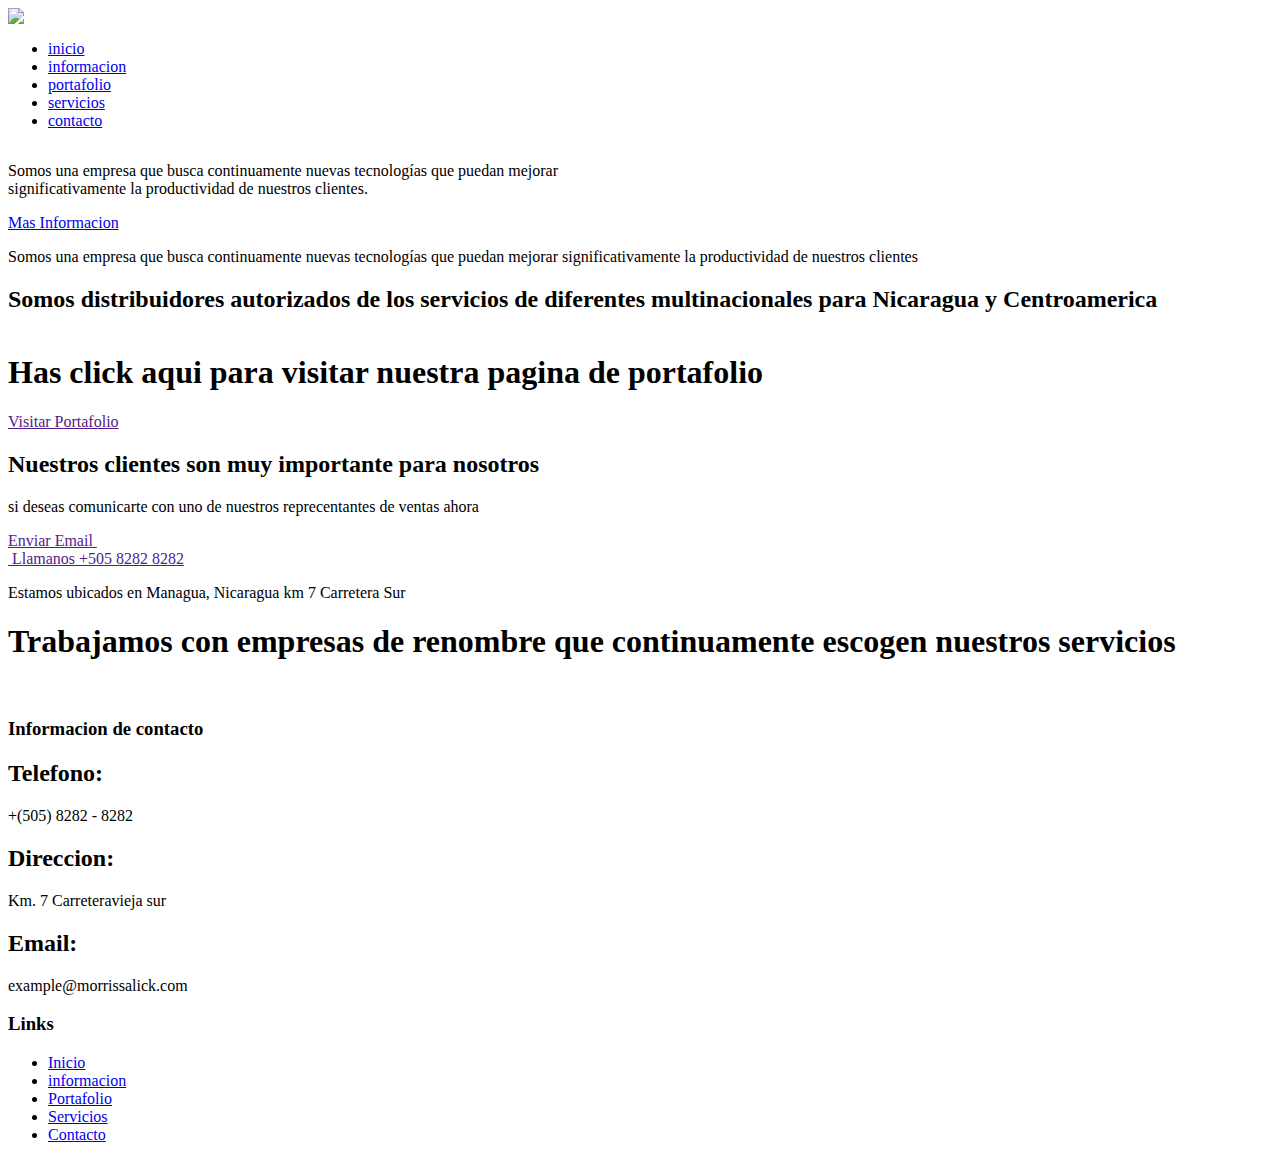
==== morrissalick/index.html @ 800bec89 "Update index.html" ====
<html lang="en">
<title>Morrissalick</title>

<head>
    <link rel="stylesheet" href="style.css">
    <meta name="Viewport" content="with=device-width, initial-scale=1.0">
    <link rel="preconnect" href="https://fonts.googleapis.com">
    <link rel="preconnect" href="https://fonts.gstatic.com" crossorigin>
    <link href="https://fonts.googleapis.com/css2?family=Poppins:ital,wght@0,100;0,300;0,700;1,200&display=swap"
        rel="stylesheet">
        <link rel="preconnect" href="https://fonts.googleapis.com">
        <link rel="preconnect" href="https://fonts.gstatic.com" crossorigin>
        <link href="https://fonts.googleapis.com/css2?family=Roboto:ital,wght@0,100;0,300;0,400;1,400&display=swap" rel="stylesheet"> 
    <link rel="stylesheet"
        href="https://cdn.jsdelivr.net/npm/@fortawesome/fontawesome-free@6.2.0/css/fontawesome.min.css">

</head>

<body>
    <section class="banner"> 
        <div class="container">
            <header>
            <nav>
                <a href=""><img src="/morrissalick/images/logo.png"> </a>
              <div class="nav-links">
                <ul>
                <li><a href="#">inicio</a></li>  
                <li><a href="/morrissalick/links/info.html">informacion</a></li>     
                <li><a href="/morrissalick/links/portafolio.html">portafolio</a></li>  
                <li><a href="/morrissalick/links/servicio.html">servicios</a></li>  
                <li><a href="/morrissalick/links/contacto.html">contacto</a></li>  
                </ul>
              </div>
              <img class="menu" src="/morrissalick/images/icons8-menu-rounded-50.png" alt="">
            </nav>
            
        </header>
            <div class="text-box">
             <img src="/morrissalick/images/logo.png" alt="">
              <p>
                Somos una empresa que busca continuamente nuevas tecnologías 
                que puedan mejorar<br> significativamente la productividad de nuestros clientes.
              </p>
        <a href="/morrissalick/links/info.html"class="botton">Mas Informacion</a>
            </div> <div class="liston">
                
            </div>
        </section>
        <section >
            <div class="fondo">
                <p> Somos una empresa que busca continuamente nuevas tecnologías 
                    que puedan mejorar significativamente la productividad de nuestros clientes</p>
            </div>
           

        </section>
        <section class="portafolios">
            <div class="cont">
            <div class="contain">
                <h2>Somos distribuidores autorizados de los servicios de diferentes multinacionales para Nicaragua 
                    y Centroamerica
                </h2>
               <div class="l1">
<div class="siemens">
     <img src="/morrissalick/images/Siemens-logo.png" alt="">
</div>

<div class="siemens">
    <img id="shneider" src="/morrissalick/images/shneiderlogo.png" alt="">
</div>
<div class="siemens">
    <img id="sew" src="/morrissalick/images/seweurodrive.png" alt="">    
</div>
         </div>

    <div class="l2">
<div class="cafem">
    <img id="cafem" src="/morrissalick/images/cefemlogo.png" alt="">
</div>
<div class="cafem">
     <img id="cafem" src="/morrissalick/images/eaton l.png" alt="">
</div>
<div class="cafem">
    <img id="teco" src="/morrissalick/images/tecowestinhouse.png" alt="">
 </div>
     </div>
                </div>
                </div>

        </section>
        <section class="contacto">
<div class="content">
<div class="c1">
    <h1>
        Has click aqui para visitar nuestra 
        pagina de portafolio
    </h1>
  <a id="bot" href="">Visitar Portafolio</a>
</div>
<div class="c2">

  <h2> 
    Nuestros clientes son muy importante para nosotros
   </h2>
     <p>
    si deseas comunicarte con uno de nuestros reprecentantes de ventas ahora
</p>
<div class="contact">
    <div class="correo">
        <a  href="">Enviar Email <img src="/morrissalick/images/icons8-envelope-50.png" alt=""></a>

    </div>
    <div class="telefono">
        <a href=""><img src="/morrissalick/images/icons8-phone-48.png" alt="">  Llamanos +505 8282 8282</a>
        
    </div>
   <p id="p1">Estamos ubicados en Managua, Nicaragua km 7 Carretera Sur </p>
    
</div>
</div>

</div>
        </section>
        <section>
<div class="proyectos">
<div class="co1">
<h1>Trabajamos con empresas de renombre que continuamente 
    escogen nuestros servicios</h1>
<img src="/morrissalick/images/cemex.png" alt="">
<img src="/morrissalick/images/hemco.png" alt="">
<img src="/morrissalick/images/holcim.png" alt="">
<img src="/morrissalick/images/prolacsa.jpg" alt="">

</div>
</div>


        </section>
       

    
        <section class="pie">
            <div class="box">
                <h3>Informacion de contacto</h3>
                <h2>Telefono:</h2>
                <p>+(505) 8282 - 8282</p>
                <h2>Direccion:</h2>
                <p>Km. 7 Carreteravieja sur </p>
                <h2>Email:</h2>
                <p> example@morrissalick.com</p>
            </div>
            <div class="links">
                <h3>Links</h3>
                <ul>
                    <li><a href="/morrissalick/index.html">Inicio</a></li>
                    <li><a href="/morrissalick/links/info.html">informacion </a></li>
                    <li><a href="/morrissalick/links/portafolio.html">Portafolio</a></li>
                    <li><a href="/morrissalick/links/servicio.html">Servicios</a></li>
                    <li><a href="/morrissalick/links/contacto.html">Contacto</a></li>
                </ul>
            </div>
            

        </section>
    </div>

    <script type="text/javascript">
        window.addEventListener("scroll", function () {
            var header = document.querySelector("header");
            header.classList.toggle("sticky", window.scrollY > 1);
        })
    </script>
<script>
var menu = document.getElementById("menulist");
menu.style.maxHeight = "0px";

function togglemenu() {
    if (menulist.style.maxHeight == "0px") {

        menulist.style.maxHeight = "200px";
    }
    else{
        menulist.style.maxHeight = "0px";
    }
    
}
</script>

 
</body>

</html>
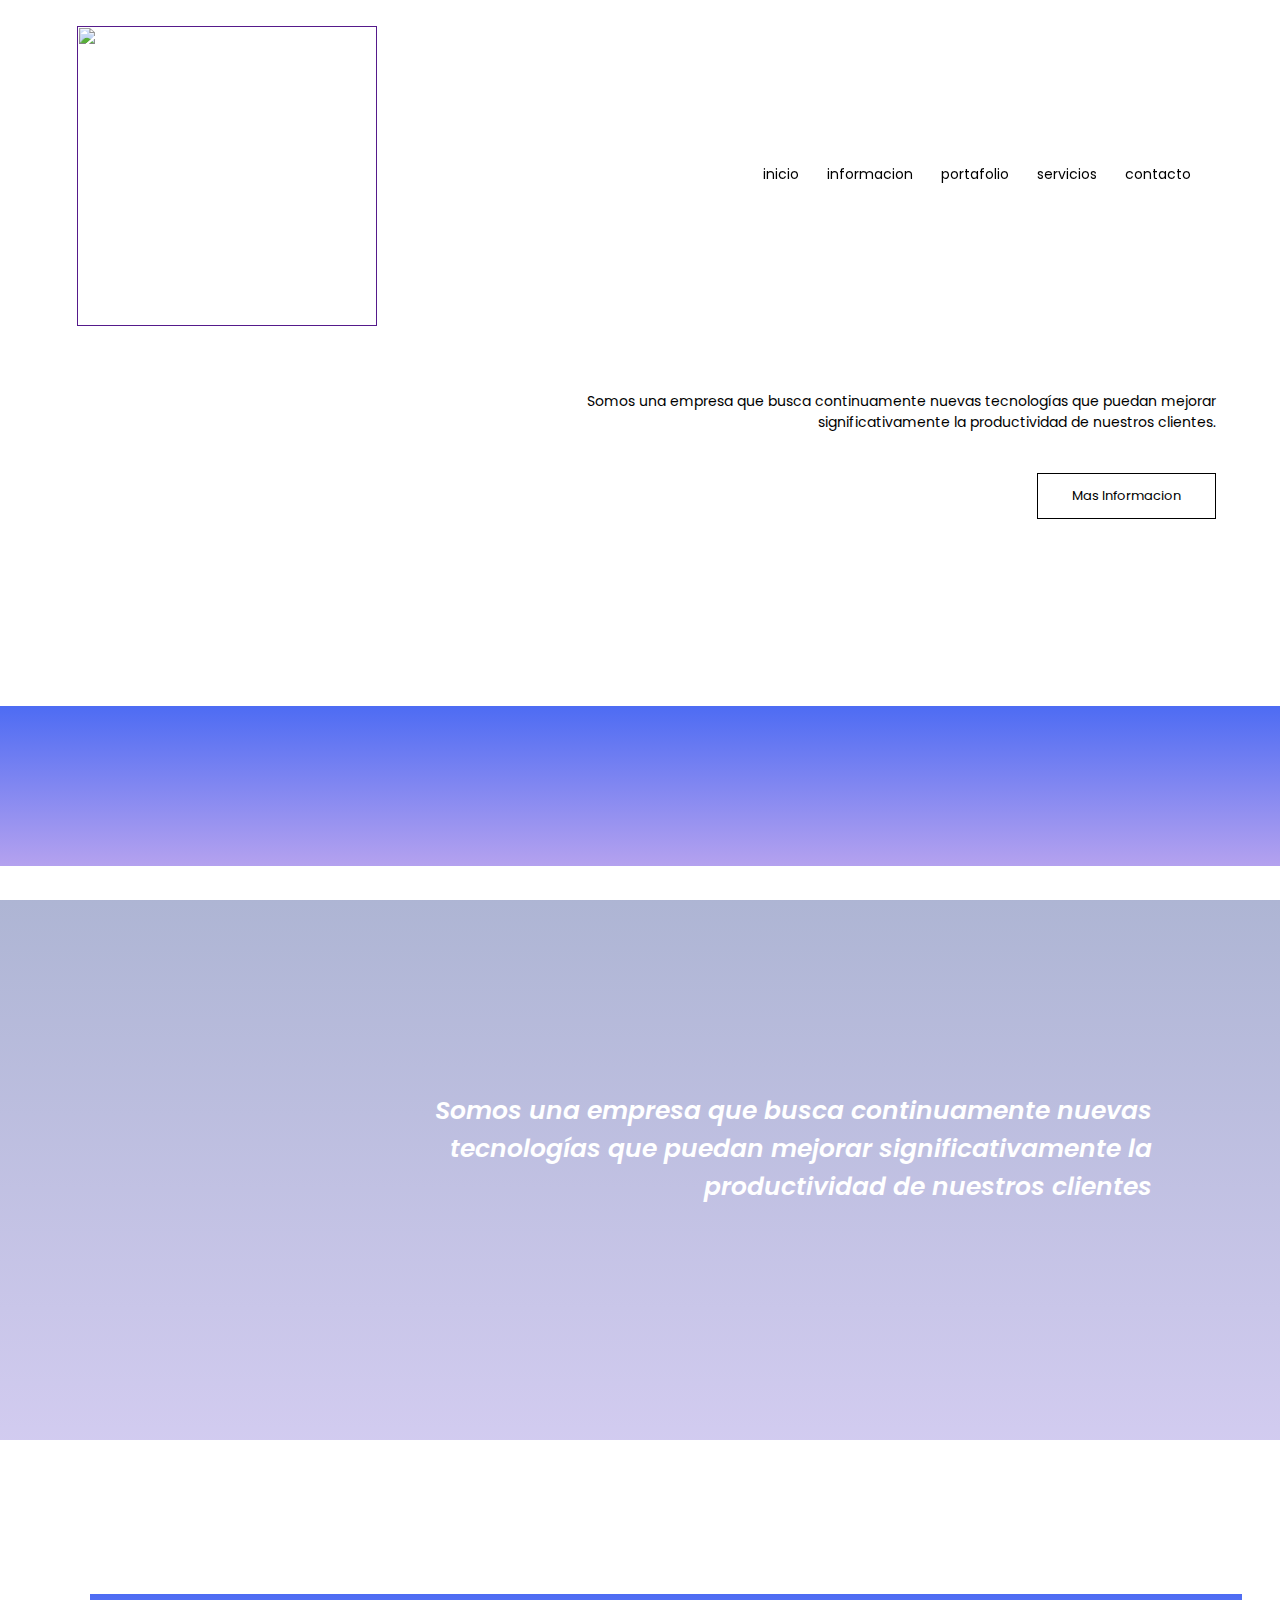
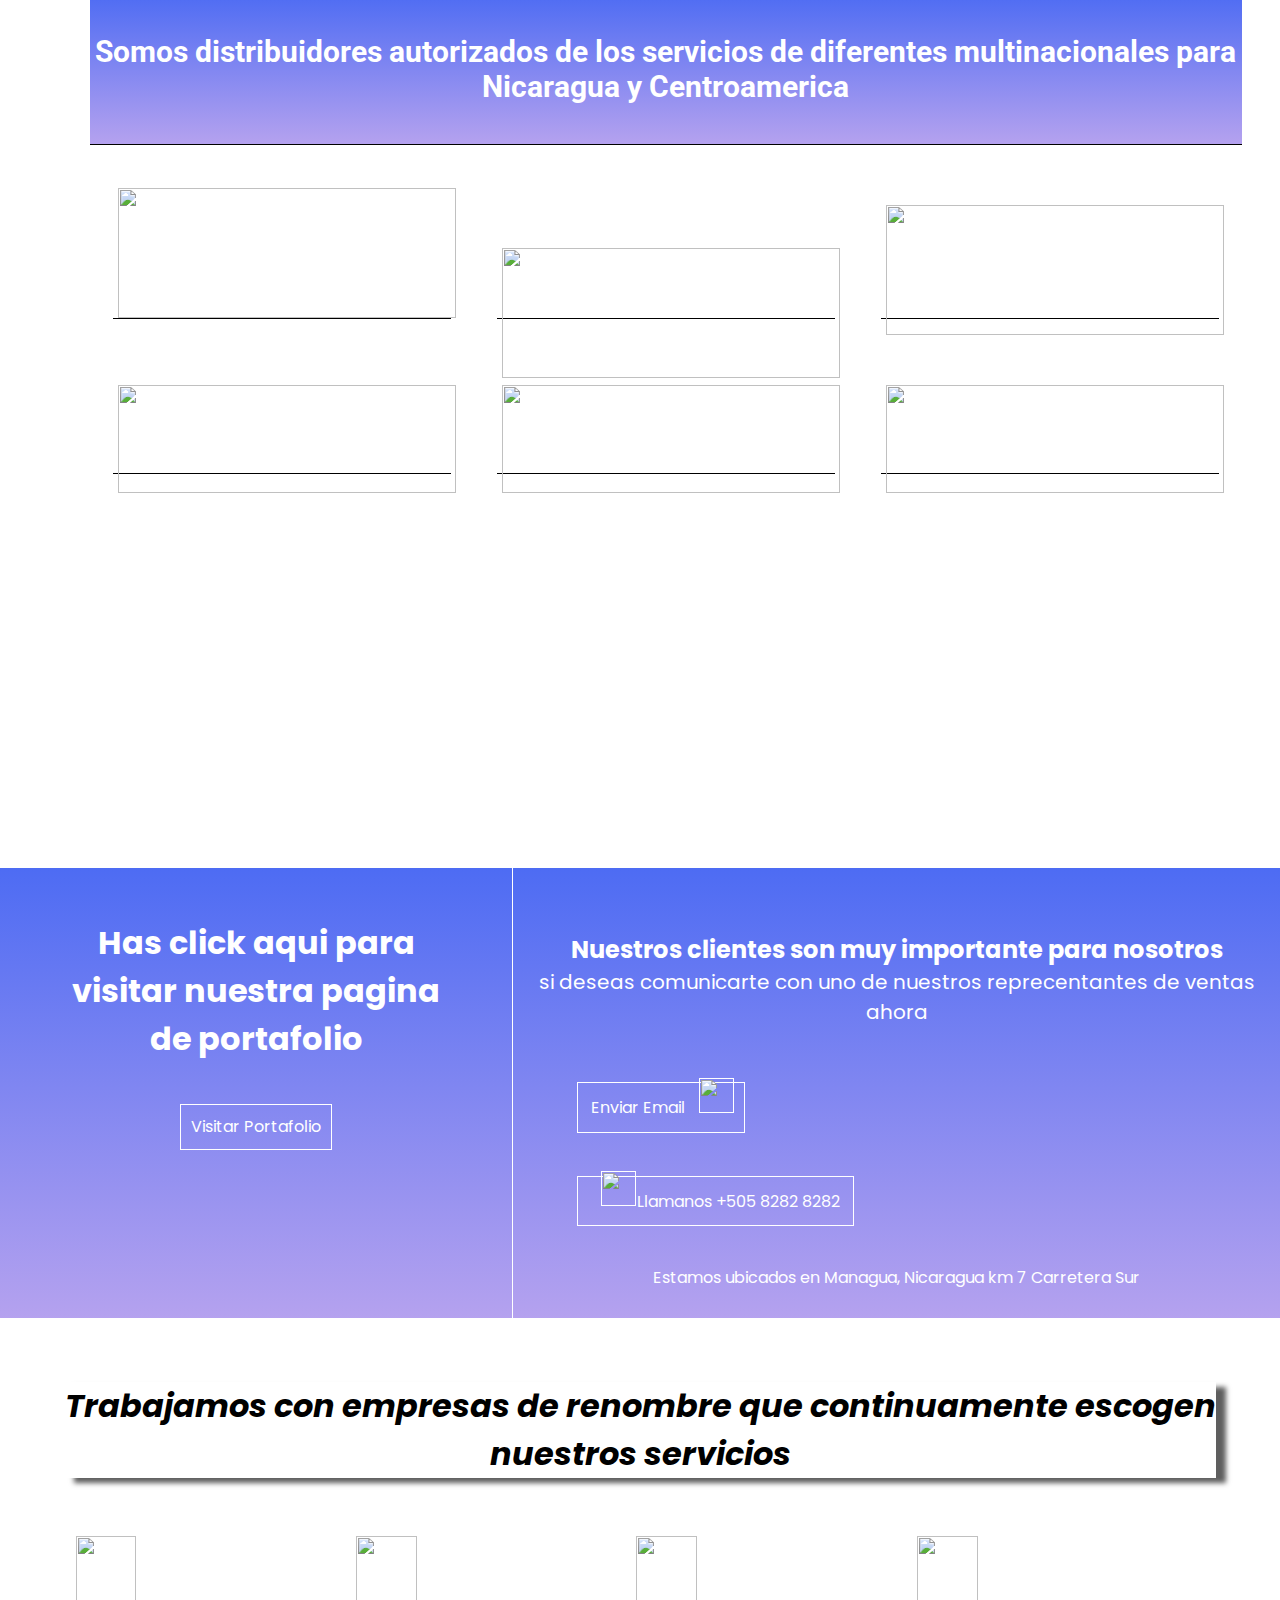
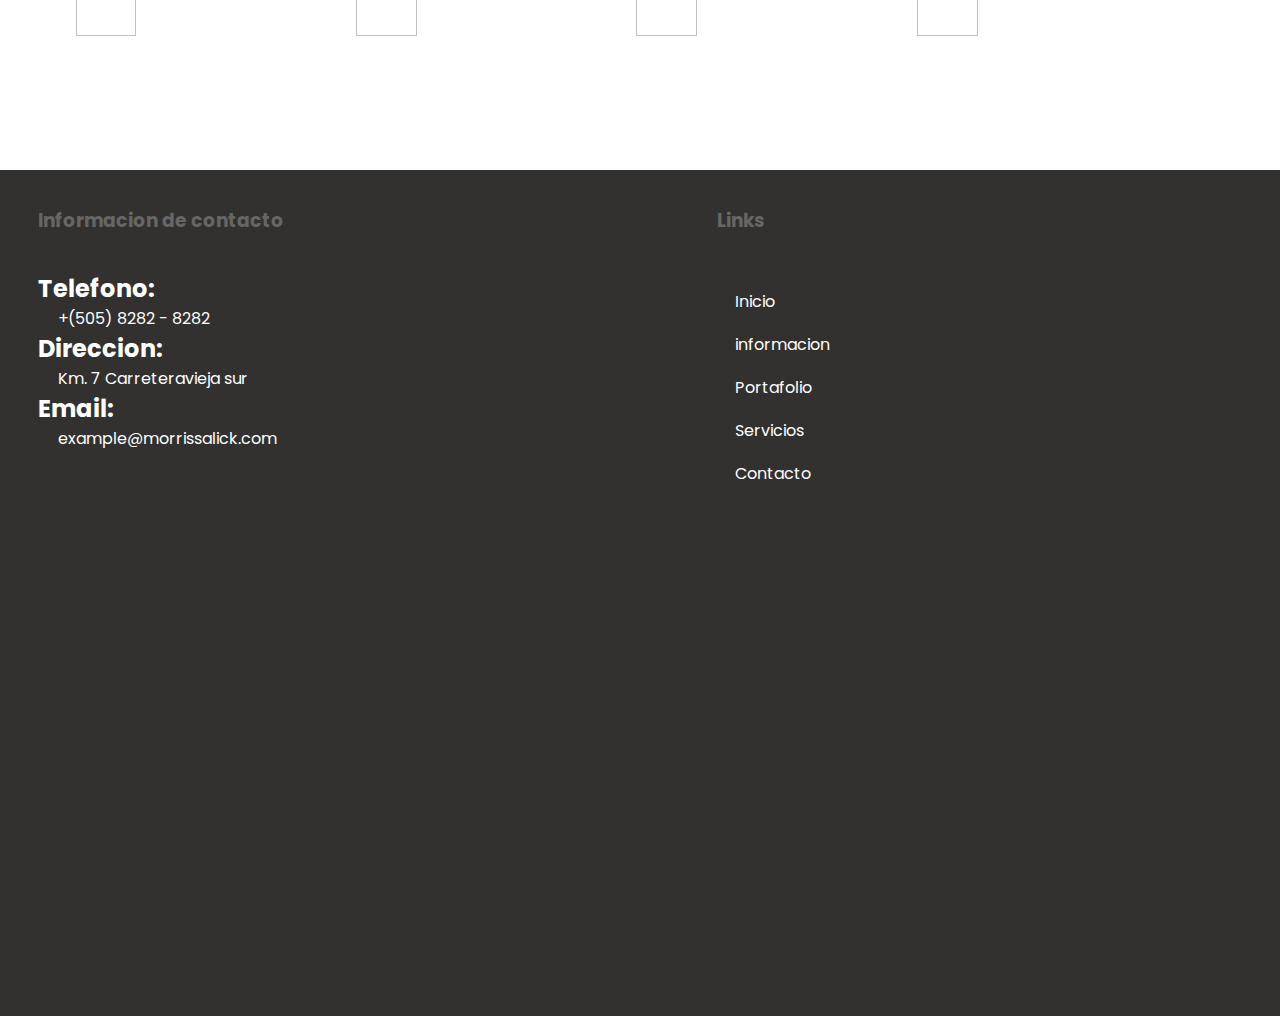
==== commit a10c90cb: "menu actualization" ====
--- a/morrissalick/index.html
+++ b/morrissalick/index.html
@@ -1,4 +1,4 @@
-<html lang="en">
+<!DOCTYPE html lang="en">
 <title>Morrissalick</title>
 
 <head>
@@ -21,27 +21,30 @@
         <div class="container">
             <header>
             <nav>
-                <a href=""><img src="/morrissalick/images/logo.png"> </a>
-              <div class="nav-links">
+                <img class="menu" src="../morrissalick/images/icons8-menu-rounded-50.png" onclick="showmenu()" alt="">
+                <a href=""><img src="../morrissalick/images/logo.png"> </a>
+              <div class="nav-links" id="navlinks">
+                <img id="fa" class="menu" src="../morrissalick/images/icons8-menu-rounded-50.png" onclick="hidemenu()" alt="">
+             
                 <ul>
-                <li><a href="#">inicio</a></li>  
-                <li><a href="/morrissalick/links/info.html">informacion</a></li>     
-                <li><a href="/morrissalick/links/portafolio.html">portafolio</a></li>  
-                <li><a href="/morrissalick/links/servicio.html">servicios</a></li>  
-                <li><a href="/morrissalick/links/contacto.html">contacto</a></li>  
+                       <li><a href="#">inicio</a></li>  
+                <li><a href="../morrissalick/links/info.html">informacion</a></li>     
+                <li><a href="../morrissalick/links/portafolio.html">portafolio</a></li>  
+                <li><a href="../morrissalick/links/servicio.html">servicios</a></li>  
+                <li><a href="../morrissalick/links/contacto.html">contacto</a></li>  
                 </ul>
               </div>
-              <img class="menu" src="/morrissalick/images/icons8-menu-rounded-50.png" alt="">
-            </nav>
+               
+                </nav>
             
         </header>
             <div class="text-box">
-             <img src="/morrissalick/images/logo.png" alt="">
+             <img src="../morrissalick/images/logo.png" alt="">
               <p>
                 Somos una empresa que busca continuamente nuevas tecnologías 
                 que puedan mejorar<br> significativamente la productividad de nuestros clientes.
               </p>
-        <a href="/morrissalick/links/info.html"class="botton">Mas Informacion</a>
+        <a href="../morrissalick/links/info.html"class="botton">Mas Informacion</a>
             </div> <div class="liston">
                 
             </div>
@@ -62,26 +65,26 @@
                 </h2>
                <div class="l1">
 <div class="siemens">
-     <img src="/morrissalick/images/Siemens-logo.png" alt="">
+     <img src="../morrissalick/images/Siemens-logo.png" alt="">
 </div>
 
 <div class="siemens">
-    <img id="shneider" src="/morrissalick/images/shneiderlogo.png" alt="">
+    <img id="shneider" src="../morrissalick/images/shneiderlogo.png" alt="">
 </div>
 <div class="siemens">
-    <img id="sew" src="/morrissalick/images/seweurodrive.png" alt="">    
+    <img id="sew" src="../morrissalick/images/seweurodrive.png" alt="">    
 </div>
          </div>
 
     <div class="l2">
 <div class="cafem">
-    <img id="cafem" src="/morrissalick/images/cefemlogo.png" alt="">
+    <img id="cafem" src="../morrissalick/images/cefemlogo.png" alt="">
 </div>
 <div class="cafem">
-     <img id="cafem" src="/morrissalick/images/eaton l.png" alt="">
+     <img id="cafem" src="../morrissalick/images/eaton l.png" alt="">
 </div>
 <div class="cafem">
-    <img id="teco" src="/morrissalick/images/tecowestinhouse.png" alt="">
+    <img id="teco" src="../morrissalick/images/tecowestinhouse.png" alt="">
  </div>
      </div>
                 </div>
@@ -107,11 +110,11 @@
 </p>
 <div class="contact">
     <div class="correo">
-        <a  href="">Enviar Email <img src="/morrissalick/images/icons8-envelope-50.png" alt=""></a>
+        <a  href="">Enviar Email <img src="../morrissalick/images/icons8-envelope-50.png" alt=""></a>
 
     </div>
     <div class="telefono">
-        <a href=""><img src="/morrissalick/images/icons8-phone-48.png" alt="">  Llamanos +505 8282 8282</a>
+        <a href=""><img src="../morrissalick/images/icons8-phone-48.png" alt="">  Llamanos +505 8282 8282</a>
         
     </div>
    <p id="p1">Estamos ubicados en Managua, Nicaragua km 7 Carretera Sur </p>
@@ -126,10 +129,10 @@
 <div class="co1">
 <h1>Trabajamos con empresas de renombre que continuamente 
     escogen nuestros servicios</h1>
-<img src="/morrissalick/images/cemex.png" alt="">
-<img src="/morrissalick/images/hemco.png" alt="">
-<img src="/morrissalick/images/holcim.png" alt="">
-<img src="/morrissalick/images/prolacsa.jpg" alt="">
+<img src="../morrissalick/images/cemex.png" alt="">
+<img src="../morrissalick/images/hemco.png" alt="">
+<img src="../morrissalick/images/holcim.png" alt="">
+<img src="../morrissalick/images/prolacsa.jpg" alt="">
 
 </div>
 </div>
@@ -152,11 +155,11 @@
             <div class="links">
                 <h3>Links</h3>
                 <ul>
-                    <li><a href="/morrissalick/index.html">Inicio</a></li>
-                    <li><a href="/morrissalick/links/info.html">informacion </a></li>
-                    <li><a href="/morrissalick/links/portafolio.html">Portafolio</a></li>
-                    <li><a href="/morrissalick/links/servicio.html">Servicios</a></li>
-                    <li><a href="/morrissalick/links/contacto.html">Contacto</a></li>
+                    <li><a href="../morrissalick/index.html">Inicio</a></li>
+                    <li><a href="../morrissalick/links/info.html">informacion </a></li>
+                    <li><a href="../morrissalick/links/portafolio.html">Portafolio</a></li>
+                    <li><a href="../morrissalick/links/servicio.html">Servicios</a></li>
+                    <li><a href="../morrissalick/links/contacto.html">Contacto</a></li>
                 </ul>
             </div>
             
@@ -171,17 +174,15 @@
         })
     </script>
 <script>
-var menu = document.getElementById("menulist");
+var navlinks = document.getElementById("navlinks");
 menu.style.maxHeight = "0px";
 
-function togglemenu() {
-    if (menulist.style.maxHeight == "0px") {
-
-        menulist.style.maxHeight = "200px";
-    }
-    else{
-        menulist.style.maxHeight = "0px";
-    }
+function showmenu() {
+    navlinks.style.left = "0px"
+}
+    function hidemenu() {
+    navlinks.style.left = "-200px"
+   
     
 }
 </script>
--- a/morrissalick/style.css
+++ b/morrissalick/style.css
@@ -0,0 +1,684 @@
+* {
+  margin: 0;
+  padding: 0;
+  font-family: "Poppins", sans-serif, "Roboto";
+}
+
+.container {
+  width: 100%;
+  height: 100%;
+  background: #fff;
+  background-size: cover;
+  background-position: center;
+  position: relative;
+}
+header {
+  position: fixed;
+  top: 0;
+  left: 0;
+  width: 100%;
+
+  transition: 0.5s;
+
+  z-index: 100000;
+}
+header.sticky {
+  background: #fff;
+  height: 80px;
+}
+
+nav {
+  display: flex;
+  padding: 2% 6%;
+  justify-content: space-between;
+  align-items: center;
+}
+.menu {
+  width: 25px;
+  cursor: pointer;
+  display: none;
+}
+
+nav img {
+  width: 300px;
+}
+.nav-links {
+  flex: 1;
+  text-align: right;
+}
+.nav-links ul li {
+  list-style: none;
+  display: inline-block;
+  padding: 8px 12px;
+  position: relative;
+}
+.nav-links ul li a {
+  color: black;
+  text-decoration: none;
+  font-size: 14px;
+}
+.nav-links ul li ::after {
+  content: "";
+  width: 0%;
+  height: 2px;
+  background: #f44336;
+  display: block;
+  margin: auto;
+  transition: 0.5s;
+}
+.nav-links ul li :hover:after {
+  width: 100%;
+}
+.text-box {
+  width: 90%;
+  text-align: right;
+  color: black;
+  position: absolute;
+  top: 50%;
+  left: 50%;
+  transform: translate(-50%, -50%);
+  -webkit-animation: text-focus-in 1s cubic-bezier(0.55, 0.085, 0.68, 0.53) both;
+  animation: text-focus-in 1s cubic-bezier(0.55, 0.085, 0.68, 0.53) both;
+}
+.text-box h1 {
+  font-size: 62px;
+}
+
+.text-box p {
+  margin: 10px 0 40px;
+  font-size: 14px;
+}
+.botton {
+  display: inline-block;
+  text-decoration: none;
+  color: black;
+  border: 1px solid black;
+  padding: 12px 34px;
+  font-size: 13px;
+  background: transparent;
+  position: relative;
+  cursor: pointer;
+}
+.botton:hover {
+  border: 1px solid #f44336;
+  background: #f44336;
+  transition: 1s;
+}
+.liston {
+  position: absolute;
+  background: linear-gradient(rgba(2, 45, 238, 0.7), rgba(149, 122, 232, 0.7));
+  bottom: 34px;
+  width: 100%;
+  height: 160px;
+  -webkit-animation: scale-up-hor-center 1.2s
+    cubic-bezier(0.39, 0.575, 0.565, 1) both;
+  animation: scale-up-hor-center 0.9s cubic-bezier(0.39, 0.575, 0.565, 1) both;
+}
+.liston img {
+  width: 200px;
+}
+
+/* ----------------------------------------------
+ * Generated by Animista on 2023-1-18 18:48:10
+ * Licensed under FreeBSD License.
+ * See http://animista.net/license for more info. 
+ * w: http://animista.net, t: @cssanimista
+ * ---------------------------------------------- */
+
+/**
+ * ----------------------------------------
+ * animation scale-up-hor-center
+ * ----------------------------------------
+ */
+@-webkit-keyframes scale-up-hor-center {
+  0% {
+    -webkit-transform: scaleX(0.4);
+    transform: scaleX(0.4);
+  }
+  100% {
+    -webkit-transform: scaleX(1);
+    transform: scaleX(1);
+  }
+}
+@keyframes scale-up-hor-center {
+  0% {
+    -webkit-transform: scaleX(0.4);
+    transform: scaleX(0.4);
+  }
+  100% {
+    -webkit-transform: scaleX(1);
+    transform: scaleX(1);
+  }
+}
+
+/* ----------------------------------------------
+   * Generated by Animista on 2022-12-16 23:0:9
+   * Licensed under FreeBSD License.
+   * See http://animista.net/license for more info. 
+   * w: http://animista.net, t: @cssanimista
+   * ---------------------------------------------- */
+
+/**
+   * ----------------------------------------
+   * animation text-focus-in
+   * ----------------------------------------
+   */
+@-webkit-keyframes text-focus-in {
+  0% {
+    -webkit-filter: blur(12px);
+    filter: blur(12px);
+    opacity: 0;
+  }
+  100% {
+    -webkit-filter: blur(0px);
+    filter: blur(0px);
+    opacity: 1;
+  }
+}
+@keyframes text-focus-in {
+  0% {
+    -webkit-filter: blur(12px);
+    filter: blur(12px);
+    opacity: 0;
+  }
+  100% {
+    -webkit-filter: blur(0px);
+    filter: blur(0px);
+    opacity: 1;
+  }
+}
+.fondo {
+  background-image: linear-gradient(
+      rgba(52, 70, 147, 0.4),
+      rgba(142, 126, 217, 0.4)
+    ),
+    url(../morrissalick/images/industrial-engineering-masters.jpg);
+
+  background-size: cover;
+  width: 100%;
+  height: 60vh;
+  margin-bottom: 10%;
+}
+.fondo p {
+  color: #fff;
+  font-size: 25px;
+  font-style: italic;
+  font-weight: 600;
+  text-align: end;
+  padding-top: 15%;
+  width: 60%;
+  right: 10%;
+  position: absolute;
+}
+.portafolios {
+  position: relative;
+  height: 100vh;
+}
+.cont {
+  position: relative;
+}
+.contain {
+  position: absolute;
+  top: 50%;
+  left: 50%;
+  transform: translate(-50%, 0%);
+  width: 90%;
+  margin: 2%;
+}
+.contain h2 {
+  font-size: 30px;
+  text-align: center;
+  color: #fff;
+  border-bottom: 1px solid black;
+  margin-bottom: 20px;
+  padding-top: 40px;
+  padding-bottom: 40px;
+  font-family: "roboto";
+  background: linear-gradient(rgba(2, 45, 238, 0.7), rgba(149, 122, 232, 0.7));
+}
+
+.l1 {
+  display: flex;
+}
+.siemens {
+  margin: 2%;
+  width: 30%;
+
+  border-bottom: 1px solid black;
+}
+.siemens:hover {
+  box-shadow: 10px 5px 5px #323130;
+  transition: 0.1s;
+}
+.siemens img {
+  width: 100%;
+  padding-left: 5px;
+}
+.siemens p {
+  width: 314px;
+  height: 130px;
+  padding-left: 12px;
+
+  color: #fff;
+}
+.siemens a {
+  color: #fff;
+  font-weight: 600;
+}
+.l2 {
+  display: flex;
+}
+.cafem {
+  margin: 2%;
+  width: 30%;
+  border-bottom: 1px solid black;
+}
+.cafem:hover {
+  box-shadow: 10px 5px 5px #323130;
+  transition: 0.1s;
+}
+.cafem img {
+  width: 100%;
+  padding-left: 5px;
+}
+.cafem p {
+  width: 314px;
+  height: 130px;
+  padding-left: 12px;
+  background-color: #5e5e5e;
+  color: #fff;
+}
+.cafem a {
+  color: #fff;
+  font-weight: 600;
+}
+#shneider {
+  margin-top: 60px;
+  margin-bottom: 50px;
+}
+#sew {
+  margin-top: 17px;
+  margin-bottom: 8px;
+}
+#cafem {
+  margin-top: 20px;
+  margin-bottom: 68px;
+}
+#teco {
+  margin-top: 20px;
+  margin-bottom: 10px;
+}
+.contacto {
+  background: linear-gradient(rgba(2, 45, 238, 0.7), rgba(149, 122, 232, 0.7));
+  width: 100%;
+  height: 50vh;
+}
+.c1 {
+  color: white;
+  border-right: 1px solid #fff;
+  width: 40%;
+  float: left;
+  height: 100%;
+  text-align: center;
+}
+.c1 h1 {
+  margin: 10%;
+}
+#bot {
+  border: 1px solid #fff;
+  color: #fff;
+  text-decoration: none;
+  margin: 5%;
+  padding: 2%;
+}
+#bot :hover {
+  border: 1px solid #f44336;
+  background: #f44336;
+  transition: 1s;
+}
+.c2 {
+  color: white;
+}
+.c2 p {
+  text-align: center;
+  font-size: 20px;
+}
+.c2 h2 {
+  text-align: center;
+  padding-top: 5%;
+}
+
+.correo {
+  position: relative;
+}
+.correo a {
+  border: 1px solid #fff;
+  color: #fff;
+  text-decoration: none;
+  margin: 5%;
+  padding: 1%;
+}
+.correo a:hover {
+  border: 1px solid #f44336;
+  background: #f44336;
+  transition: 1s;
+}
+.correo a img {
+  width: 35px;
+  margin: -1%;
+  margin-top: -1%;
+  margin-left: -1%;
+  margin-left: 10px;
+  padding-right: 10;
+  margin-top: 4%;
+}
+.telefono {
+  position: relative;
+}
+
+.telefono a {
+  border: 1px solid #fff;
+  color: #fff;
+  text-decoration: none;
+  margin: 5%;
+  padding: 1%;
+}
+.telefono a:hover {
+  border: 1px solid #f44336;
+  background: #f44336;
+  transition: 1s;
+}
+.telefono a img {
+  width: 35px;
+  margin: -1%;
+  margin-top: -1%;
+  margin-left: -1%;
+  margin-left: 10px;
+  padding-right: 10;
+  margin-top: 4%;
+}
+#p1 {
+  margin-top: 4%;
+  font-size: 16px;
+}
+.proyectos {
+  width: 90%;
+  margin-top: 5%;
+  margin-bottom: 5%;
+  margin-left: 5%;
+}
+.co1 p {
+  text-align: center;
+  margin-bottom: 5%;
+}
+.co1 img {
+  width: 23%;
+  height: 100px;
+  object-fit: contain;
+  margin-bottom: 5%;
+  padding-left: 1%;
+}
+.co1 h1 {
+  text-align: center;
+  margin-bottom: 5%;
+  box-shadow: 10px 5px 5px #5e5e5e;
+  font-style: italic;
+}
+
+.pie {
+  position: absolute;
+  margin-top: 1%;
+  width: 100%;
+  height: fit-content;
+  padding-bottom: 10%;
+  background-color: #323130;
+  display: flex;
+  padding-bottom: 40%;
+}
+.box {
+  width: 50%;
+  text-align: left;
+  padding-left: 3%;
+  padding-top: 4vh;
+  color: #fff;
+}
+.box p {
+  padding-left: 3%;
+}
+.pie h3 {
+  padding-bottom: 4vh;
+  color: #686665;
+}
+.links {
+  width: 40%;
+  text-decoration: none;
+  padding-top: 4vh;
+  padding-left: 3%;
+}
+.links ul li {
+  margin: 2vh;
+  list-style: none;
+}
+.links ul li a {
+  text-decoration: none;
+  color: #fff;
+  list-style: none;
+}
+
+@media only screen and (min-width: 600px) and (max-width: 850px) {
+  .menu {
+    display: block;
+    padding-right: 2%;
+  }
+  .nav-links ul li {
+    display: block;
+    top: 20%;
+    position: relative;
+  }
+  .nav-links ul li a {
+    color: #fff;
+  }
+  .nav-links ul {
+    margin-top: 20%;
+    padding: 30px;
+  }
+  .nav-links {
+    position: absolute;
+    background: #f44336;
+    height: 100vh;
+    width: 200px;
+    top: 0;
+    left: -200px;
+  }
+  #fa {
+    color: #fff;
+    font-size: 22px;
+    margin: 10px;
+    right: 0;
+    position: absolute;
+  }
+  nav {
+    justify-content: flex-start;
+  }
+  .text-box {
+    top: 35%;
+  }
+  .text-box img {
+    width: 70%;
+  }
+  nav img {
+    width: 200px;
+  }
+  .text-box img {
+    width: 100%;
+  }
+  .text-box {
+    text-align: center;
+  }
+  .c2 h2 {
+    font-size: 18px;
+  }
+  .c2 p {
+    font-size: 15px;
+  }
+
+  .c1 h1 {
+    font-size: 18px;
+  }
+  #p1 {
+    font-size: 15px;
+  }
+  .liston {
+    bottom: 20%;
+    height: 100px;
+  }
+  .fondo p {
+    font-size: 15px;
+    padding-top: 45%;
+  }
+  .contain h2 {
+    font-size: 15px;
+  }
+  #shneider {
+    margin-top: 30px;
+    margin-bottom: 35px;
+  }
+  #cafem {
+    margin-top: 20px;
+    margin-bottom: 50px;
+  }
+  .portafolios {
+    height: 75vh;
+  }
+}
+@media only screen and (max-width: 599px) {
+  .menu {
+    display: block;
+    padding-right: 2%;
+  }
+
+  .nav-links ul li {
+    display: block;
+    top: 20%;
+    position: relative;
+  }
+  .nav-links ul li a {
+    color: #fff;
+  }
+  .nav-links ul {
+    margin-top: 20%;
+    padding: 30px;
+  }
+  .nav-links {
+    position: absolute;
+    background: #f44336;
+    height: 100vh;
+    width: 200px;
+    top: 0;
+    left: -200px;
+  }
+  #fa {
+    color: #fff;
+    font-size: 22px;
+    margin: 10px;
+    right: 0;
+    position: absolute;
+  }
+  nav {
+    justify-content: flex-start;
+  }
+  .text-box {
+    top: 35%;
+  }
+  .text-box img {
+    width: 70%;
+  }
+  nav img {
+    width: 200px;
+  }
+  .text-box img {
+    width: 100%;
+  }
+  .text-box {
+    text-align: center;
+  }
+  .c2 h2 {
+    font-size: 18px;
+  }
+  .c2 p {
+    font-size: 15px;
+  }
+  .c1 h1 {
+    font-size: 18px;
+  }
+  #p1 {
+    font-size: 15px;
+  }
+  .liston {
+    bottom: 20%;
+    height: 100px;
+  }
+  .fondo p {
+    font-size: 15px;
+    padding-top: 45%;
+  }
+  .contain h2 {
+    font-size: 15px;
+  }
+  #shneider {
+    margin-top: 30px;
+    margin-bottom: 35px;
+  }
+  #cafem {
+    margin-top: 20px;
+    margin-bottom: 50px;
+  }
+  .portafolios {
+    height: 50vh;
+  }
+  .contacto {
+    height: fit-content;
+  }
+  .contact {
+    width: 80%;
+    margin-left: 10%;
+  }
+  .c1 {
+    width: 100%;
+    float: none;
+    height: 30%;
+    border-right: none;
+    border-bottom: 1px solid #fff;
+    padding-top: 3%;
+    padding-bottom: 3%;
+  }
+  .correo {
+    left: 24%;
+  }
+  .telefono {
+    left: 10%;
+  }
+  .correo a {
+    font-size: 10px;
+  }
+  .telefono a {
+    font-size: 10px;
+  }
+  .co1 h1 {
+    font-size: 15px;
+  }
+  .pie {
+    display: block;
+  }
+  .box {
+    width: 100%;
+    text-align: center;
+  }
+  .box h2 {
+    font-size: 15px;
+  }
+  .links {
+    width: 100%;
+    text-align: center;
+  }
+}
